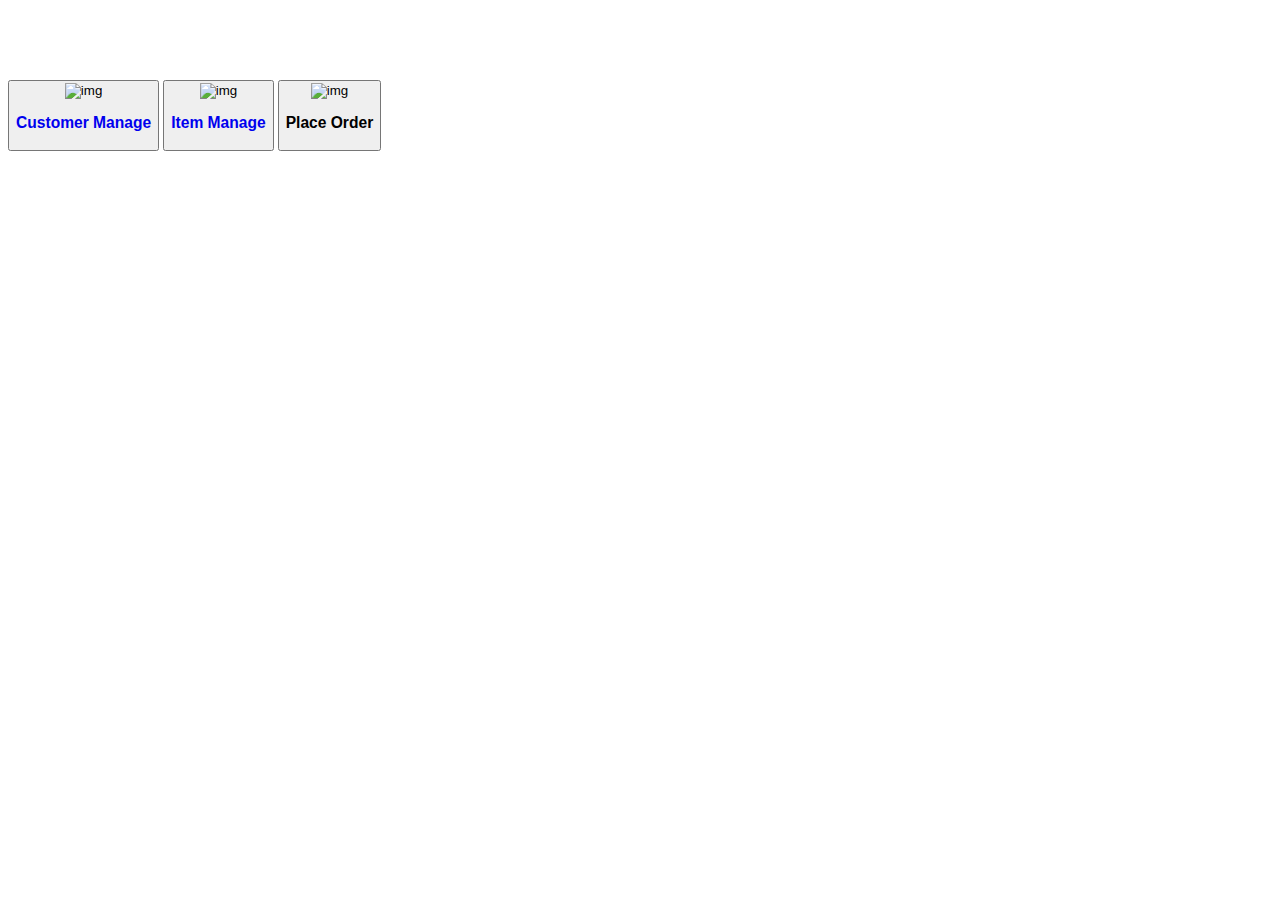
==== AAD/index.html @ 44fb2515 "UI Modifications" ====
<!DOCTYPE html>
<html lang="en">
<head>
    <meta charset="UTF-8">
    <title>Title</title>
    <link rel="stylesheet" href="dashboard.css">
</head>
<body>

<div id="dashBoardSection">

    <div class="dashMainBox">

        <h1 style="color: white; font-weight: bolder">Dashboard</h1>

        <button id="cusBox" type="button" class="btn btn-light">
            <img id="cusImg" src="assets/images/customer_3126647.png" title="customer" alt="img">
            <a href="customerForm.html" style="text-decoration: none"><h3>Customer Manage</h3></a>
        </button>

        <button id="itemBox" type="button" class="btn btn-light">
            <img src="assets/images/package_5859347.png" title="item" alt="img">
            <a href="itemForm.html" style="text-decoration: none"><h3>Item Manage</h3></a>
        </button>

        <button id="orderBox" type="button" class="btn btn-light">
            <img src="assets/images/shopping-bag_1007959.png" title="order" alt="img">
            <h3>Place Order</h3>
        </button>

    </div>

</div>
</body>
</html>
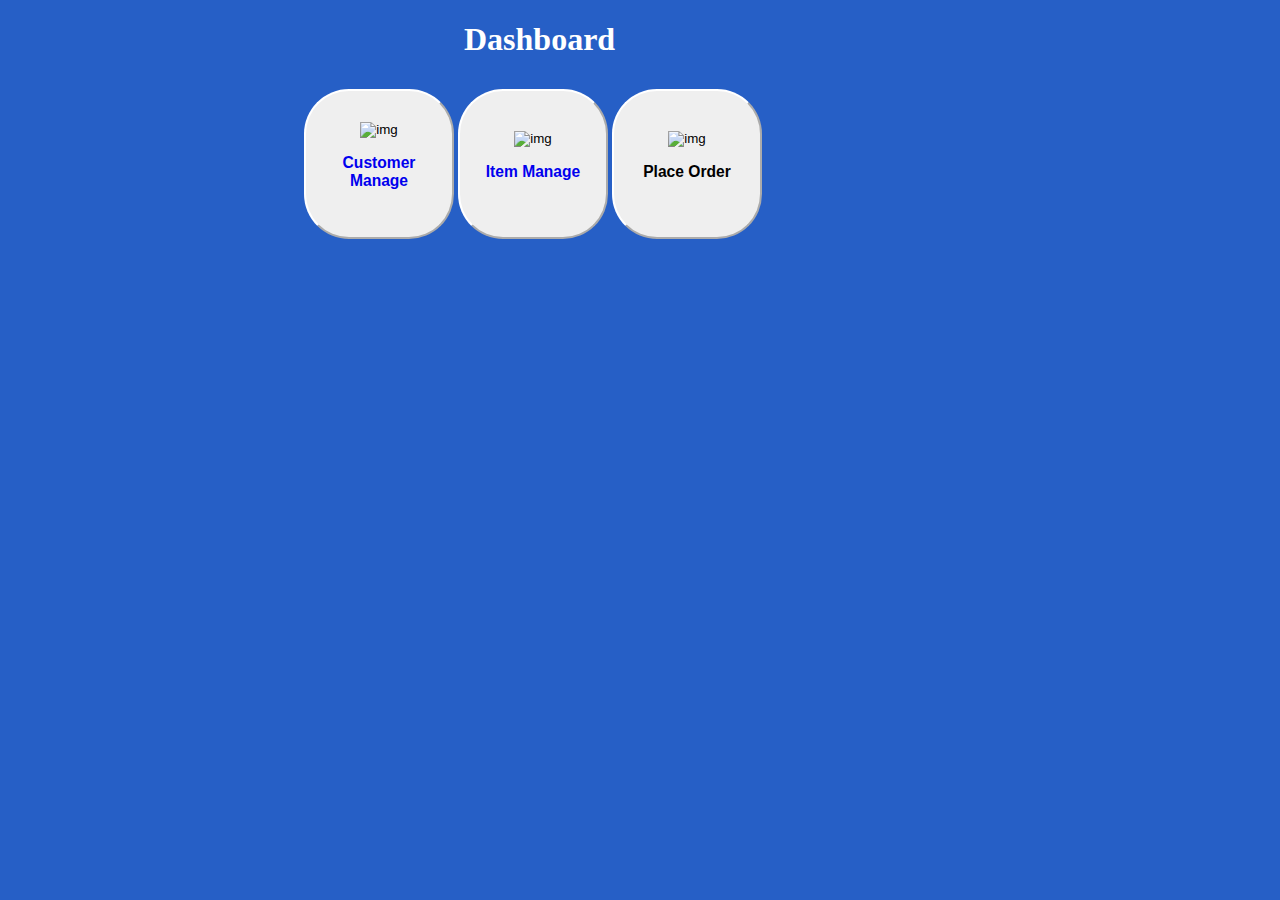
==== commit f7094ede: "Order Form UI" ====
--- a/AAD/index.html
+++ b/AAD/index.html
@@ -11,7 +11,7 @@
 
     <div class="dashMainBox">
 
-        <h1 style="color: white; font-weight: bolder">Dashboard</h1>
+        <h1 style="max-width:fit-content; position: relative; left: 80px; color: white; font-weight: bolder">Dashboard</h1>
 
         <button id="cusBox" type="button" class="btn btn-light">
             <img id="cusImg" src="assets/images/customer_3126647.png" title="customer" alt="img">
--- a/AAD/dashboard.css
+++ b/AAD/dashboard.css
@@ -0,0 +1,45 @@
+body{
+    background: #265FC6;
+}
+.dashMainBox{
+    position: absolute;
+    right: 0;
+    left: 30%;
+    top: 0;
+    bottom: 0;
+}
+
+img{
+    width: 50px;
+    height: 50px;
+}
+
+#cusBox{
+    width: 150px;
+    height: 150px;
+    position: relative;
+    top: 9px;
+    left: -80px;
+
+}
+
+#itemBox{
+    width: 150px;
+    height: 150px;
+    position: relative;
+    left: -80px;
+
+}
+
+#orderBox{
+    width: 150px;
+    height: 150px;
+    position: relative;
+    left: -80px;
+
+}
+
+button{
+    border-radius: 30%;
+    border-color: white;
+}